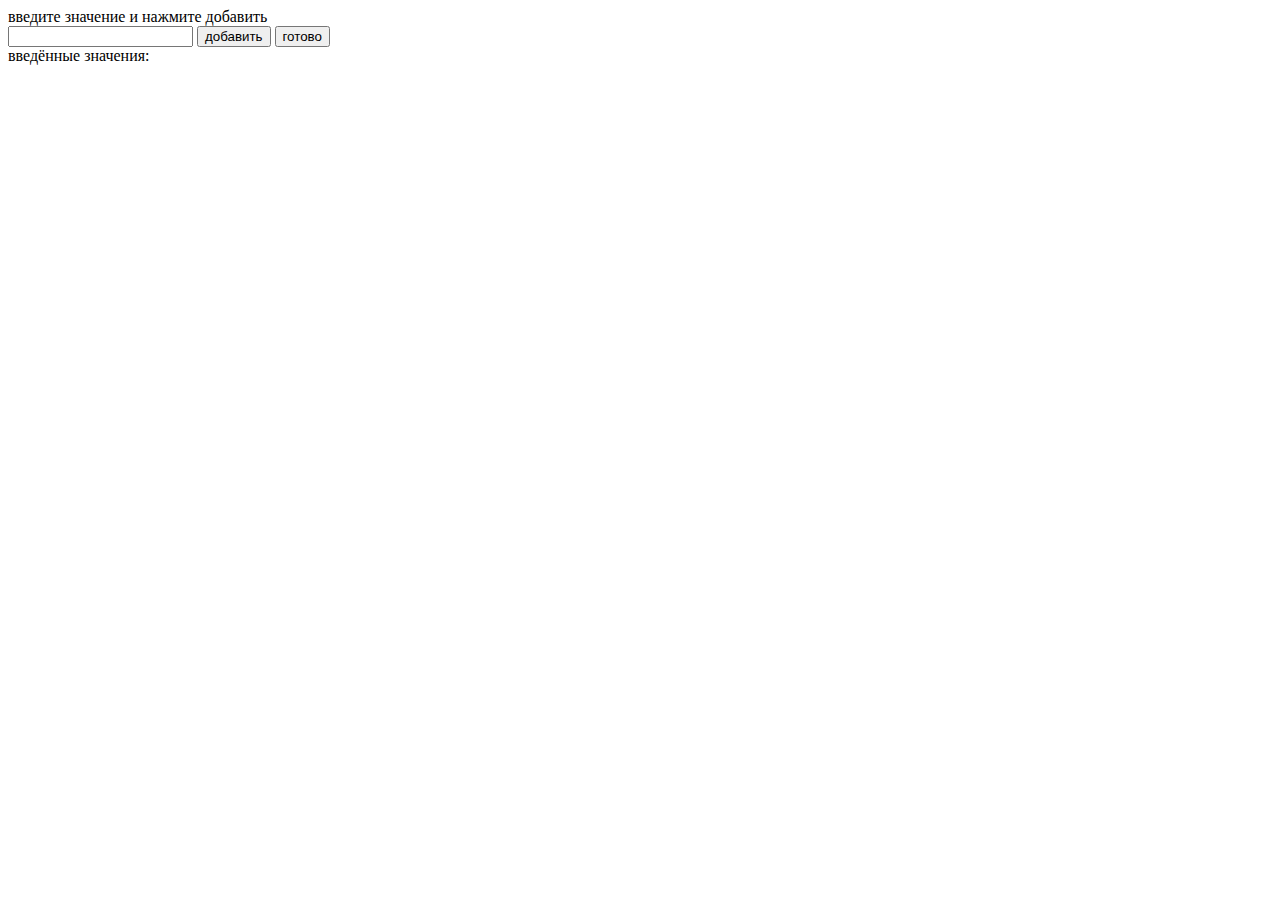
==== index.html @ 587dba86 "functions sumInput some changed" ====
<!DOCTYPE html>
<html lang="en">
<head>
    <meta charset="UTF-8">
    <title>week 16</title>
    <link rel="stylesheet" href="./assets/style.css">
</head>
<body>

<section>
    <label for="input">введите значение и нажмите добавить</label><br>
    <input type="text" id="input">
    <button class="add" onclick="addInArray()">добавить</button>
    <button class="completed" onclick="sumInput()">готово</button>
    <div class="input_add">введённые значения:</div>
    <div class="array"></div>
    <div class="sum"></div>
</section>


<script src="./assets/index.js"></script>
</body>
</html>
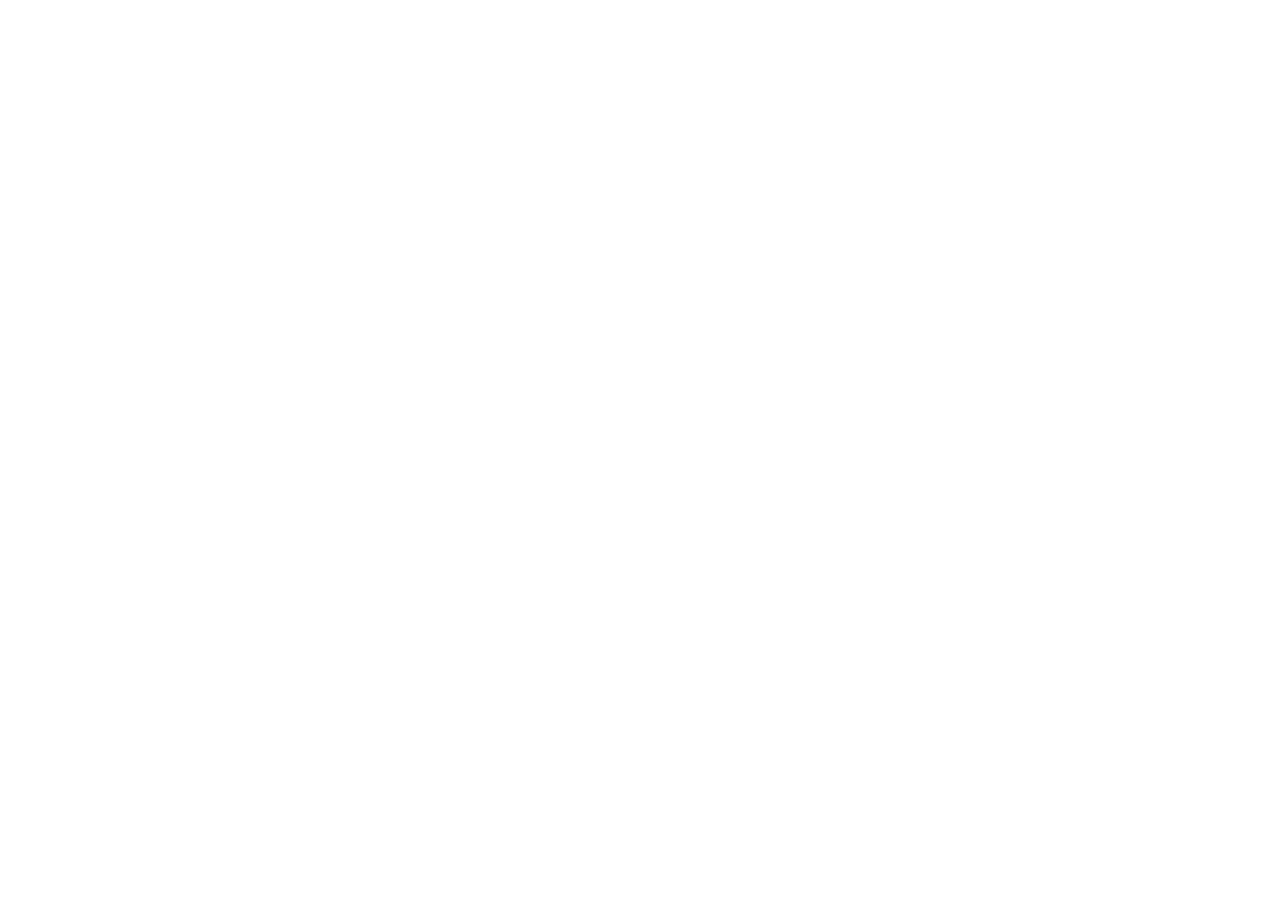
==== commit 67e19e47: "added files for task 2" ====
--- a/index.html
+++ b/index.html
@@ -2,21 +2,10 @@
 <html lang="en">
 <head>
     <meta charset="UTF-8">
-    <title>week 16</title>
-    <link rel="stylesheet" href="./assets/style.css">
+    <title>task 2</title>
+  <link rel="stylesheet" href="./assets/style.css">
 </head>
 <body>
-
-<section>
-    <label for="input">введите значение и нажмите добавить</label><br>
-    <input type="text" id="input">
-    <button class="add" onclick="addInArray()">добавить</button>
-    <button class="completed" onclick="sumInput()">готово</button>
-    <div class="input_add">введённые значения:</div>
-    <div class="array"></div>
-    <div class="sum"></div>
-</section>
-
 
 <script src="./assets/index.js"></script>
 </body>
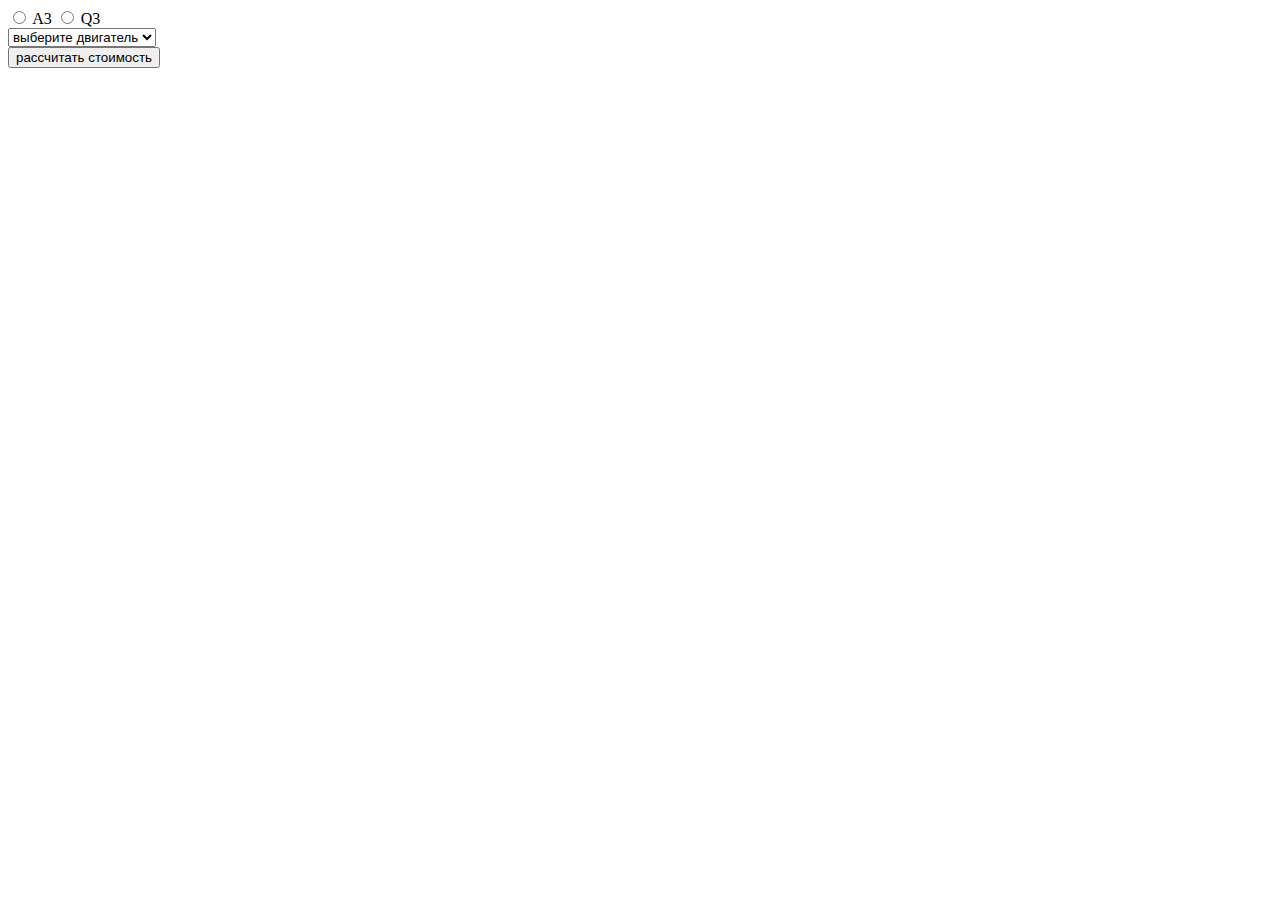
==== commit 08489f51: "added function for add options" ====
--- a/index.html
+++ b/index.html
@@ -6,6 +6,20 @@
   <link rel="stylesheet" href="./assets/style.css">
 </head>
 <body>
+<section class="car_calc">
+  <div class="model" oninput="selectModel()">
+      <input type="radio" name="model" id="a3" value="A3">
+      <label for="a3">A3</label>
+      <input type="radio" name="model" id="q3" value="Q3">
+      <label for="q3">Q3</label>
+  </div>
+  <div class="modification">
+      <select class="modification">
+          <option disabled selected>выберите двигатель</option>
+      </select>
+  </div>
+    <button class="calc-sum">рассчитать стоимость</button>
+</section>
 
 <script src="./assets/index.js"></script>
 </body>
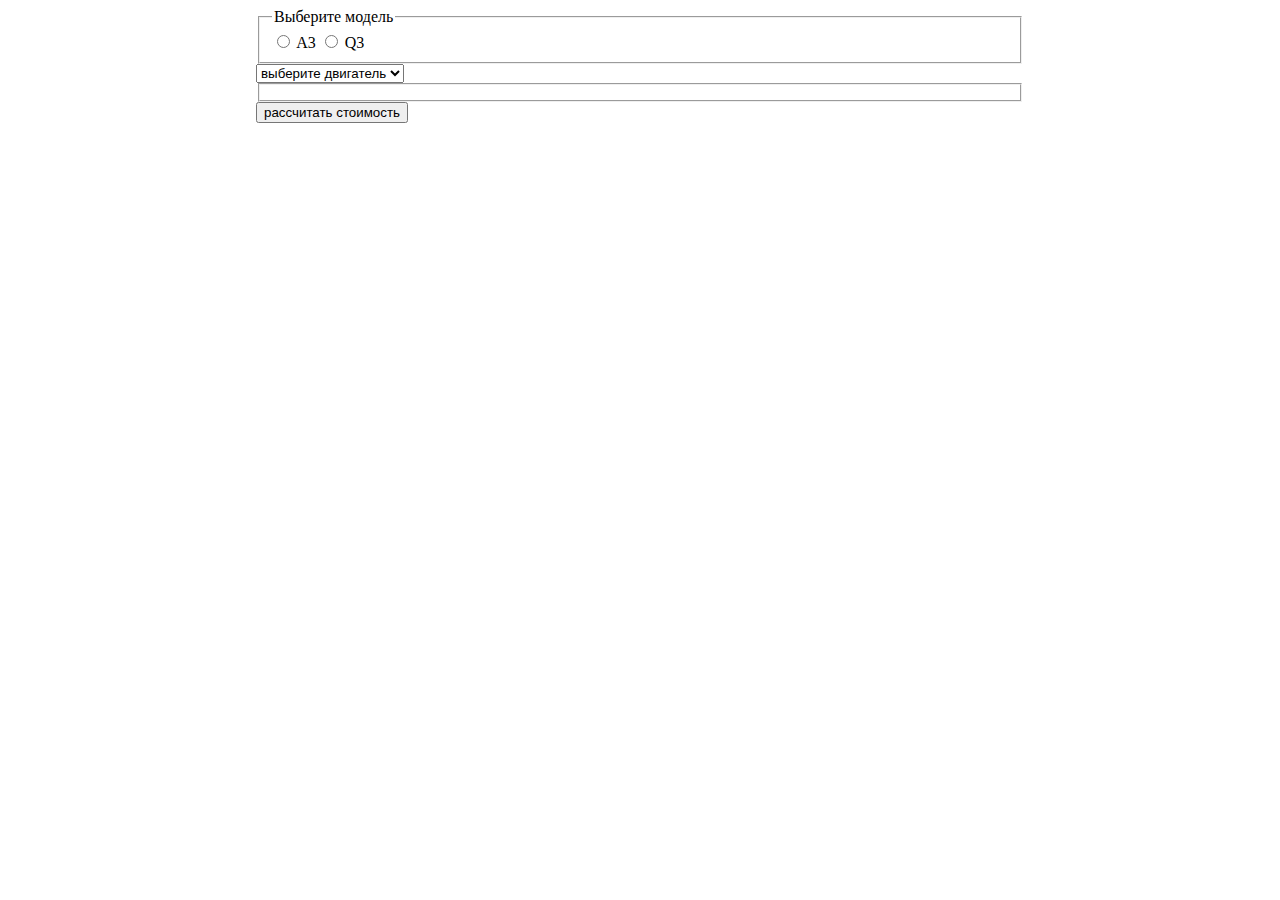
==== commit 58ca8d52: "styles changed" ====
--- a/index.html
+++ b/index.html
@@ -8,17 +8,26 @@
 <body>
 <section class="car_calc">
   <div class="model" oninput="selectModel()">
+      <fieldset class="car_model">
+          <legend>Выберите модель</legend>
       <input type="radio" name="model" id="a3" value="A3">
       <label for="a3">A3</label>
       <input type="radio" name="model" id="q3" value="Q3">
       <label for="q3">Q3</label>
+      </fieldset>
   </div>
   <div class="modification">
-      <select class="modification">
+      <select class="modification" oninput="selectModification()">
           <option disabled selected>выберите двигатель</option>
       </select>
   </div>
-    <button class="calc-sum">рассчитать стоимость</button>
+    <fieldset class="optionalEquipment">
+
+    </fieldset>
+    <section class="sum">
+        <button class="calc-sum" onclick="showSum()">рассчитать стоимость</button>
+        <div class="sum"></div>
+    </section>
 </section>
 
 <script src="./assets/index.js"></script>
--- a/assets/style.css
+++ b/assets/style.css
@@ -0,0 +1,7 @@
+.car_calc {
+    max-width: 768px;
+    display: flex;
+    flex-direction: column;
+    margin: 0.5rem auto;
+    padding-bottom: 5rem;
+}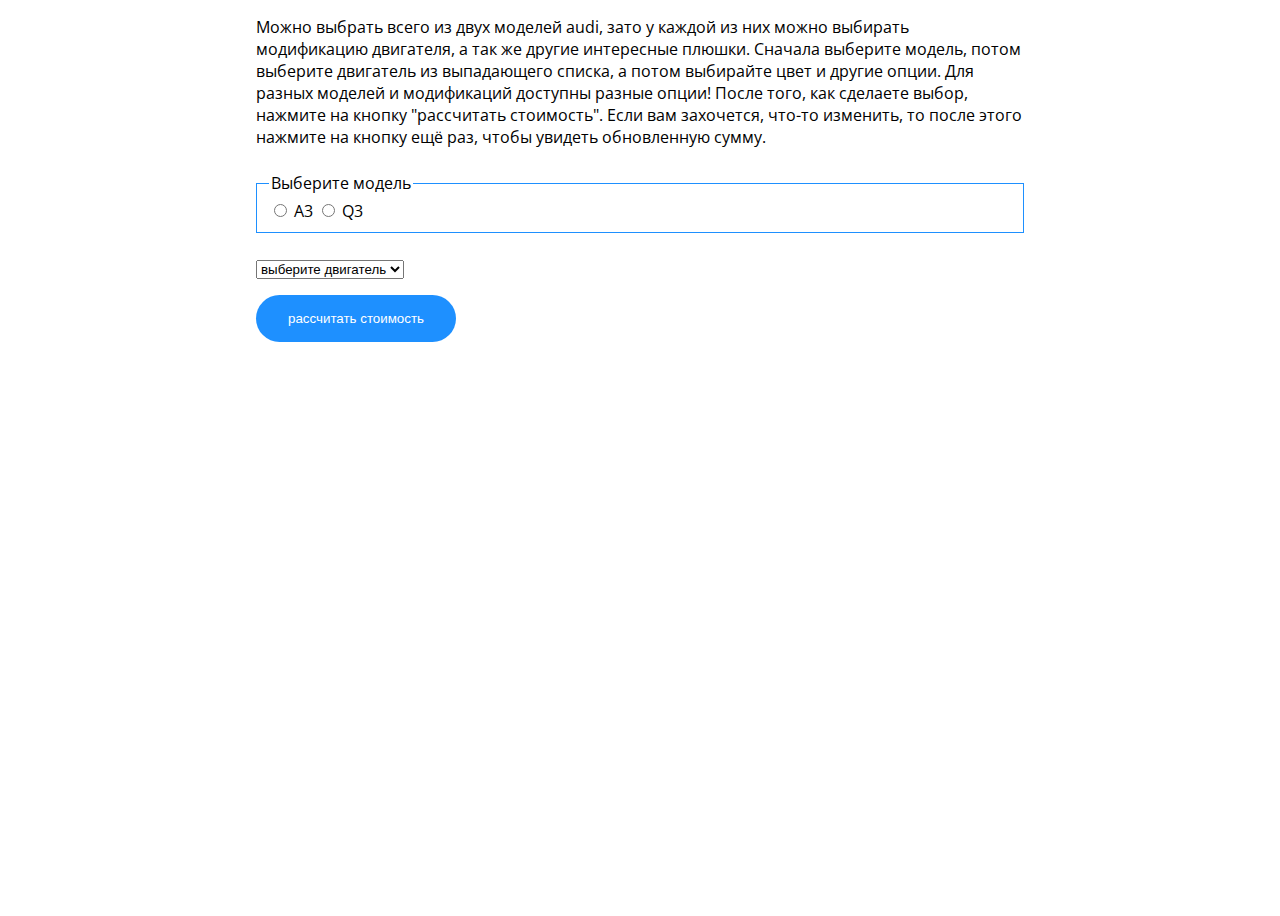
==== commit 235f1901: "some styles + about" ====
--- a/index.html
+++ b/index.html
@@ -2,25 +2,33 @@
 <html lang="en">
 <head>
     <meta charset="UTF-8">
-    <title>task 2</title>
-  <link rel="stylesheet" href="./assets/style.css">
+    <title>Калькулятор стоимости</title>
+    <!--    font open sans-->
+    <link rel="preconnect" href="https://fonts.googleapis.com">
+    <link rel="preconnect" href="https://fonts.gstatic.com" crossorigin>
+    <link href="https://fonts.googleapis.com/css2?family=Open+Sans:ital,wght@0,300;0,400;0,700;1,300&display=swap"
+          rel="stylesheet">
+    <link rel="stylesheet" href="./assets/style.css">
 </head>
 <body>
 <section class="car_calc">
-  <div class="model" oninput="selectModel()">
-      <fieldset class="car_model">
-          <legend>Выберите модель</legend>
-      <input type="radio" name="model" id="a3" value="A3">
-      <label for="a3">A3</label>
-      <input type="radio" name="model" id="q3" value="Q3">
-      <label for="q3">Q3</label>
-      </fieldset>
-  </div>
-  <div class="modification">
-      <select class="modification" oninput="selectModification()">
-          <option disabled selected>выберите двигатель</option>
-      </select>
-  </div>
+    <section class="about">
+        Можно выбрать всего из двух моделей audi, зато у каждой из них можно выбирать модификацию двигателя, а так же другие интересные плюшки. Сначала выберите модель, потом выберите двигатель из выпадающего списка, а потом выбирайте цвет и другие опции. Для разных моделей и модификаций доступны разные опции! После того, как сделаете выбор, нажмите на кнопку "рассчитать стоимость". Если вам захочется, что-то изменить, то после этого нажмите на кнопку ещё раз, чтобы увидеть обновленную сумму.
+    </section>
+    <section class="model" oninput="selectModel()">
+        <fieldset class="car_model">
+            <legend>Выберите модель</legend>
+            <input type="radio" name="model" id="a3" value="A3">
+            <label for="a3">A3</label>
+            <input type="radio" name="model" id="q3" value="Q3">
+            <label for="q3">Q3</label>
+        </fieldset>
+    </section>
+    <section class="modification">
+        <select class="modification" oninput="selectModification()">
+            <option disabled selected>выберите двигатель</option>
+        </select>
+    </section>
     <fieldset class="optionalEquipment">
 
     </fieldset>
--- a/assets/style.css
+++ b/assets/style.css
@@ -1,7 +1,45 @@
+body {
+    font-family: 'Open Sans', sans-serif;
+    height: 100vh;
+}
+
 .car_calc {
     max-width: 768px;
     display: flex;
     flex-direction: column;
     margin: 0.5rem auto;
     padding-bottom: 5rem;
-}+}
+
+fieldset.optionalEquipment {
+    border-style: none;
+    padding: 0;
+    margin: 0;
+}
+
+section.car_calc section {
+    padding: 0.5rem 0;
+}
+
+fieldset {
+    margin: 0.5rem 0;
+    border: dodgerblue solid 1px;
+}
+
+section.sum {
+    display: flex;
+    justify-content: space-between;
+}
+
+button {
+    padding: 1rem 2rem;
+    background-color: dodgerblue;
+    color: white;
+    border-style: none;
+    border-radius: 2rem;
+}
+
+div.sum {
+    padding: 0.5rem 0.5rem;
+    font-weight: bold;
+}
